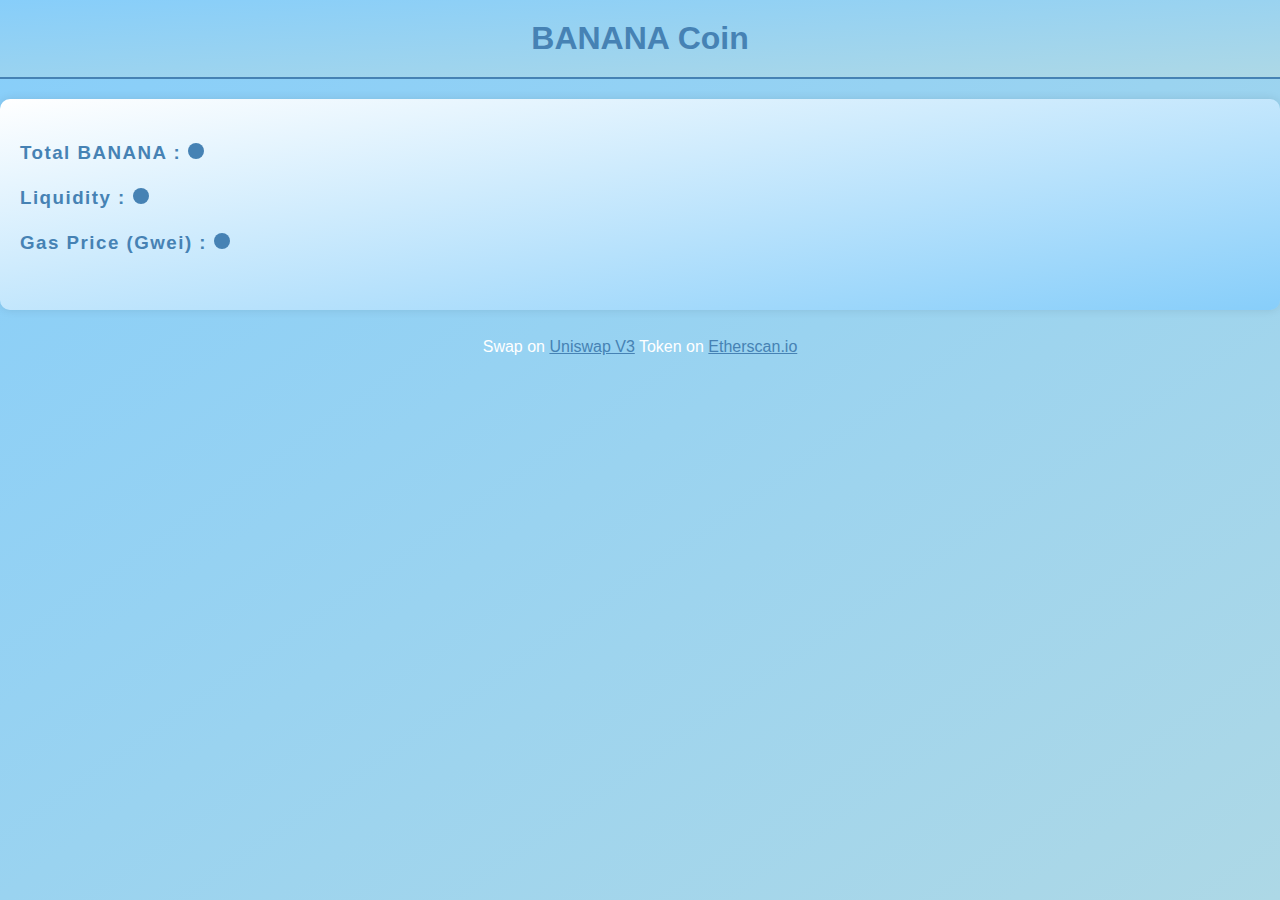
==== BanananiaCoin.html @ f8c61cf0 "replace" ====
<!-- index.html -->
<!DOCTYPE html>
<html lang="en">
<head>
    <meta charset="UTF-8" />
    <meta http-equiv="X-UA-Compatible" content="IE=Edge,chrome=1" />
    <meta name="viewport" content="width=device-width, initial-scale=1.0" />
    
    <script src="snowstorm-min.js"></script>
    
    <!-- Include Web3 script -->
    <script src="web3.min.js"></script>

    <script>
    // Your JavaScript code using Web3
    var provider = "https://mainnet.infura.io/v3/d8ef4f2e5b734a2c97c0d7d400d6c2df";
    //var provider = "https://sepolia.infura.io/v3/d8ef4f2e5b734a2c97c0d7d400d6c2df"; // sepolia
    var APIKey = 'd8ef4f2e5b734a2c97c0d7d400d6c2df';
    var web3Provider = new Web3.providers.HttpProvider(provider);
    var web3 = new Web3(web3Provider);
    </script>    

    <!-- CSS STYLES -->
    <link rel="stylesheet" href="BanananiaCoin.css" />
    <title>BANANA Coin</title>
</head>
<body>
    <!-- Welcome Section -->
    <div class="welcome-section">
        <h1>BANANA Coin</h1>
    </div>

    <!-- DASHBOARD SECTION -->
    <section class="dashboard-section">
    	<h3 class="totalSupply-heading">
            Total BANANA :
            <span class="totalSupply"></span>
        </h3>
        <h3 class="liquidity-heading">
            Liquidity :
            <span class="liquidity"></span>
        </h3>
        <h3 class="gasPrice-heading">
            Gas Price (Gwei) :
            <span class="gasPrice"></span>
        </h3>
        <br>
        <br>
    </section>

    <!-- Additional Link Section -->
    <div class="additional-link-section">
    	<br>
        <p>Swap on <a href="https://app.uniswap.org/tokens/ethereum/0xC40417C65306dC5fF11A62578EF56f3006124Ab3" target="_blank">Uniswap V3</a>
        Token on <a href="https://etherscan.io/token/0xC40417C65306dC5fF11A62578EF56f3006124Ab3" target="_blank">Etherscan.io</a><br><br></p>
    </div>
</body>
<!-- SCRIPT -->
<script src="./BanananiaCoin.js"></script>
</html>
---- BanananiaCoin.css ----
/* index.css */
* {
    margin: 0;
    box-sizing: border-box;
}

body {
    font-family: 'Arial', sans-serif;
    margin: 0;
    display: flex;
    flex-direction: column;
    align-items: center;
    background: linear-gradient(to bottom right, #87CEFA, #ADD8E6);
    height: 100vh;
}

/* Welcome Section */
.welcome-section {
    text-align: center;
    padding: 20px;
    background: linear-gradient(to bottom right, #87CEFA, #ADD8E6);
    border-bottom: 2px solid #4682B4;
    width: 100%;
}

h1 {
    color: #4682B4;
    margin: 0;
}

/* DASHBOARD SECTION */
.dashboard-section {
    display: flex;
    flex-direction: column;
    justify-content: center;
    align-items: flex-start;
    background: linear-gradient(to bottom right, #ffffff, #87CEFA);
    padding: 20px;
    border-radius: 10px;
    box-shadow: 0 0 10px rgba(0, 0, 0, 0.1);
    margin-top: 20px;
    width: 100%;
}

h3 {
    color: #4682B4;
    letter-spacing: 1.5px;
    margin-top: 1rem;
    text-align: left;
    width: 100%;
}

span {
    background: #4682B4;
    color: #ffffff;
    padding: 8px;
    border-radius: 19px;
    display: inline-block;
    margin-top: 0.5rem;
}

p {
    color: #FFFFFF;
    margin: 0;
}

/* Additional Link Section */
.additional-link-section {
    margin-top: 10px;
}

a {
    color: #4682B4;
    text-decoration: underline;
    cursor: pointer;
}
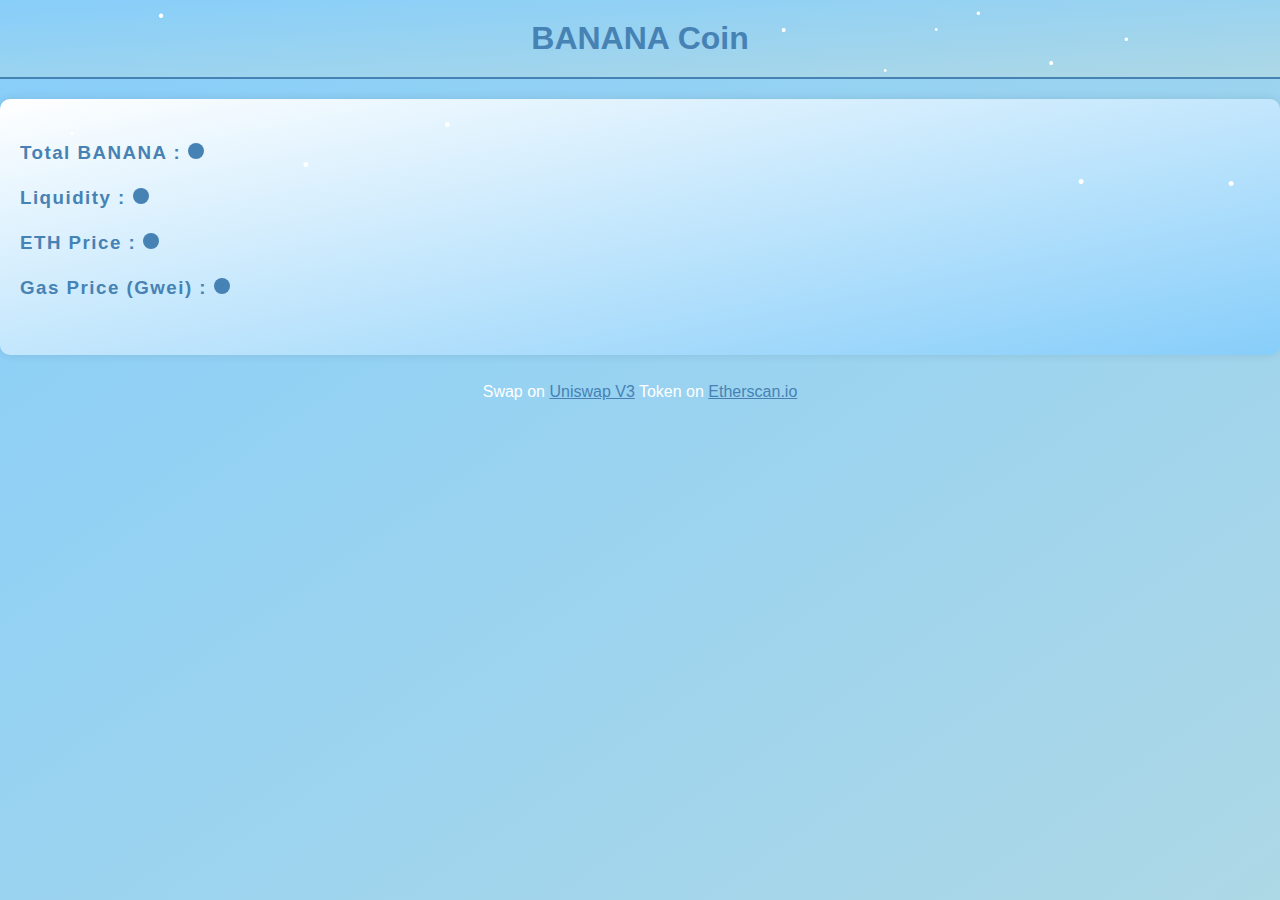
==== commit 4acfd505: "banananiacoin" ====
--- a/BanananiaCoin.html
+++ b/BanananiaCoin.html
@@ -40,6 +40,10 @@
             Liquidity :
             <span class="liquidity"></span>
         </h3>
+        <h3 class="ETHPrice-heading">
+            ETH Price :
+            <span class="ETHPrice"></span>
+        </h3>
         <h3 class="gasPrice-heading">
             Gas Price (Gwei) :
             <span class="gasPrice"></span>
